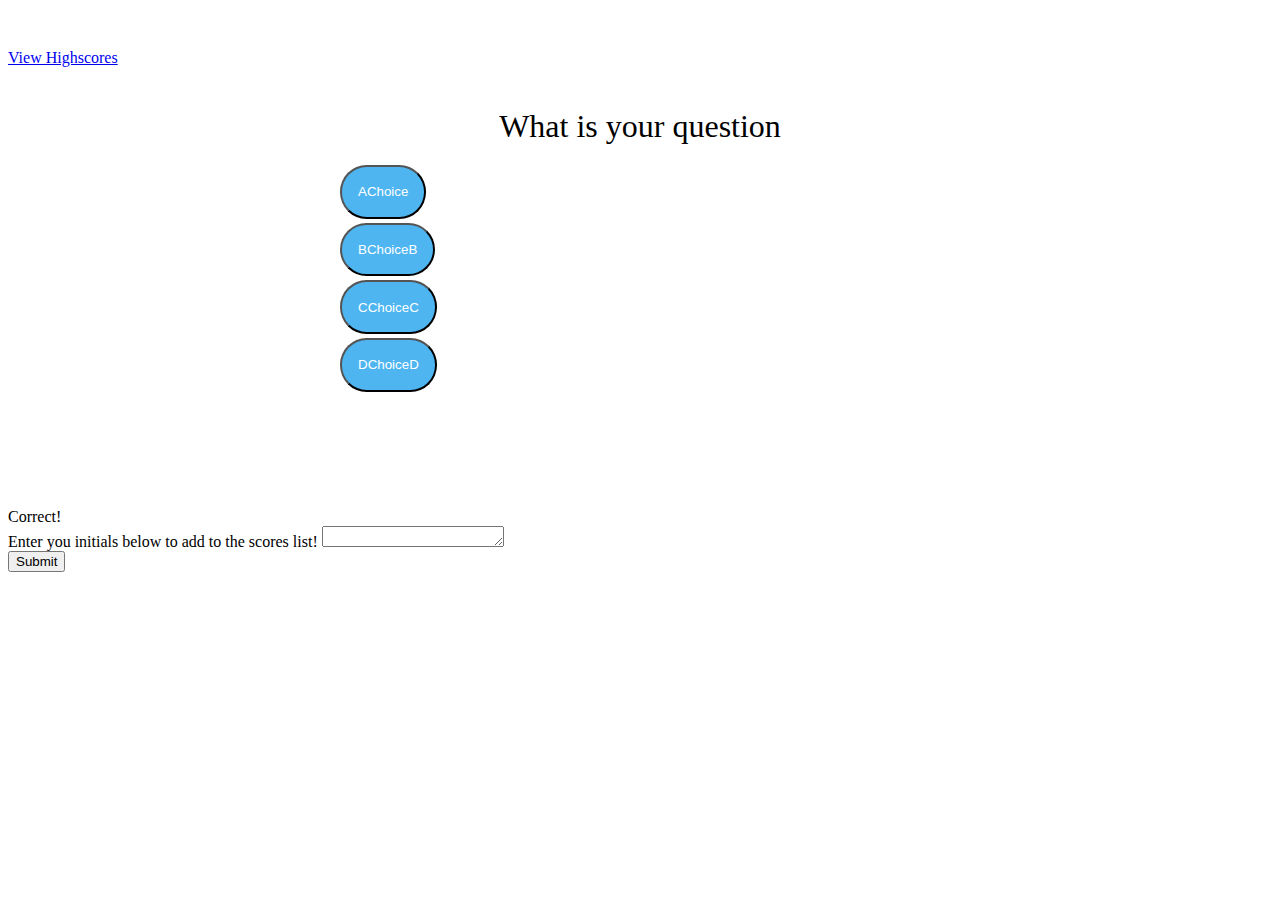
==== game.html @ e3576848 "added form for highscore input. correct appears when user clicks on correct answer" ====
<!DOCTYPE html>
<html lang="en">
<head>
    <meta charset="UTF-8">
    <meta http-equiv="X-UA-Compatible" content="IE=edge">
    <meta name="viewport" content="width=device-width, initial-scale=1.0">
    <title>Quiz
    </title>
    <link rel="stylesheet" href="https://cdn.jsdelivr.net/npm/bootstrap@4.6.0/dist/css/bootstrap.min.css" integrity="sha384-B0vP5xmATw1+K9KRQjQERJvTumQW0nPEzvF6L/Z6nronJ3oUOFUFpCjEUQouq2+l" crossorigin="anonymous">
    <link rel="stylesheet" href="./assets/style.css">
    <link rel="stylesheet" href="./assets/game.css">
</head>
<body>
    <header>
        <a href="highscores.html">View Highscores</a>
        <h1 class="timer"></h1>
    </header>
    <div class="quiz-box">
        <div id="question">What is your question</div>
        <button class="choice-container" id = "1" name = "1" value ="1">
            <p class="choice-prefix">A</p>
            <p class="choice-text1" id = "1" name = "1" value ="1">Choice</p>
        </button>
        <button class="choice-container" id = "2" name = "2" value ="2">
            <p class="choice-prefix">B</p>
            <p class="choice-text2" id = "2" value ="2">ChoiceB</p>
        </button>
        <button class="choice-container" id = "3" name = "3" value ="3">
            <p class="choice-prefix">C</p>
            <p class="choice-text3" data-number="3">ChoiceC</p>
        </button>
        <button class="choice-container" id = "4" name = "4" value ="4">
            <p class="choice-prefix">D</p>
            <p class="choice-text4" data-number="4">ChoiceD</p>
        </button>
    </div>
    <div id="results"></div>
    
    <div class="correct">Correct!</div>
    
    
    <form class="highscore-input">
        <div class="form-group">
          <label for="highscore-input">Enter you initials below to add to the scores list!</label>
          <textarea class="form-control" id="exampleFormControlTextarea1" rows="1"></textarea>
        </div>
        <button type="submit" class="btn btn-primary">Submit</button>
      </form>


    <script src="https://code.jquery.com/jquery-3.5.1.slim.min.js" integrity="sha384-DfXdz2htPH0lsSSs5nCTpuj/zy4C+OGpamoFVy38MVBnE+IbbVYUew+OrCXaRkfj" crossorigin="anonymous"></script>
    <script src="https://cdn.jsdelivr.net/npm/bootstrap@4.6.0/dist/js/bootstrap.bundle.min.js" integrity="sha384-Piv4xVNRyMGpqkS2by6br4gNJ7DXjqk09RmUpJ8jgGtD7zP9yug3goQfGII0yAns" crossorigin="anonymous"></script>
    <script src="./assets/game.js"></script>
    


</body>
</html>
---- assets/style.css ----
header{
    display: flex;
    justify-content: space-between;
    align-items: center;
    height: 100px;

}

header button{
    display: flex;
    background-color: aquamarine;
}

header h1{
    display: flex;
}

.quiz-body{
    text-align: center;
    font-size: 20px;
}

.quiz-box{
    height: 400px;
    width: 600px;
    /* background-color: aquamarine; */
    margin: auto;
}

.quiz-header{
    text-align: center;
    padding-top: 15px;
}

.start-button {
    display: flex;
    flex-wrap: nowrap;
    display:inline-block;
    padding: 0.3em 1.2em;
    margin: 0 0.3em 0.3em 0;
    border-radius: 2em;
    box-sizing: border-box;
    text-decoration: none;
    font-family: 'Roboto',sans-serif;
    font-weight: 300;
    color: #FFFFFF;
    background-color: #4eb5f1;
    text-align: center;
    transition: all 0.2s;
 
}
---- assets/game.css ----
.choice-container{
    display: flex;
    flex-direction: row;
    padding: 0.3em 1.2em;
    margin: 0 0.3em 0.3em 0;
    border-radius: 2em;
    text-decoration: none;
    font-family: 'Roboto',sans-serif;
    font-weight: 300;
    color: #FFFFFF;
    background-color: #4eb5f1;
    transition: all 0.2s;
}

.choice-container:hover{
    color: rgba(255, 255, 255, 1);
    box-shadow: 0 5px 15px rgba(145, 92, 182, .4);
}

#question{
    font-size: 2rem;
    text-align: center;
    margin-bottom: 20px;
}

.rightwrong{
    display: inline-block;
    margin: auto;
}

.quiz-box{
    height: 400px;
    width: 600px;
    background-color: none;
    margin: auto;
}
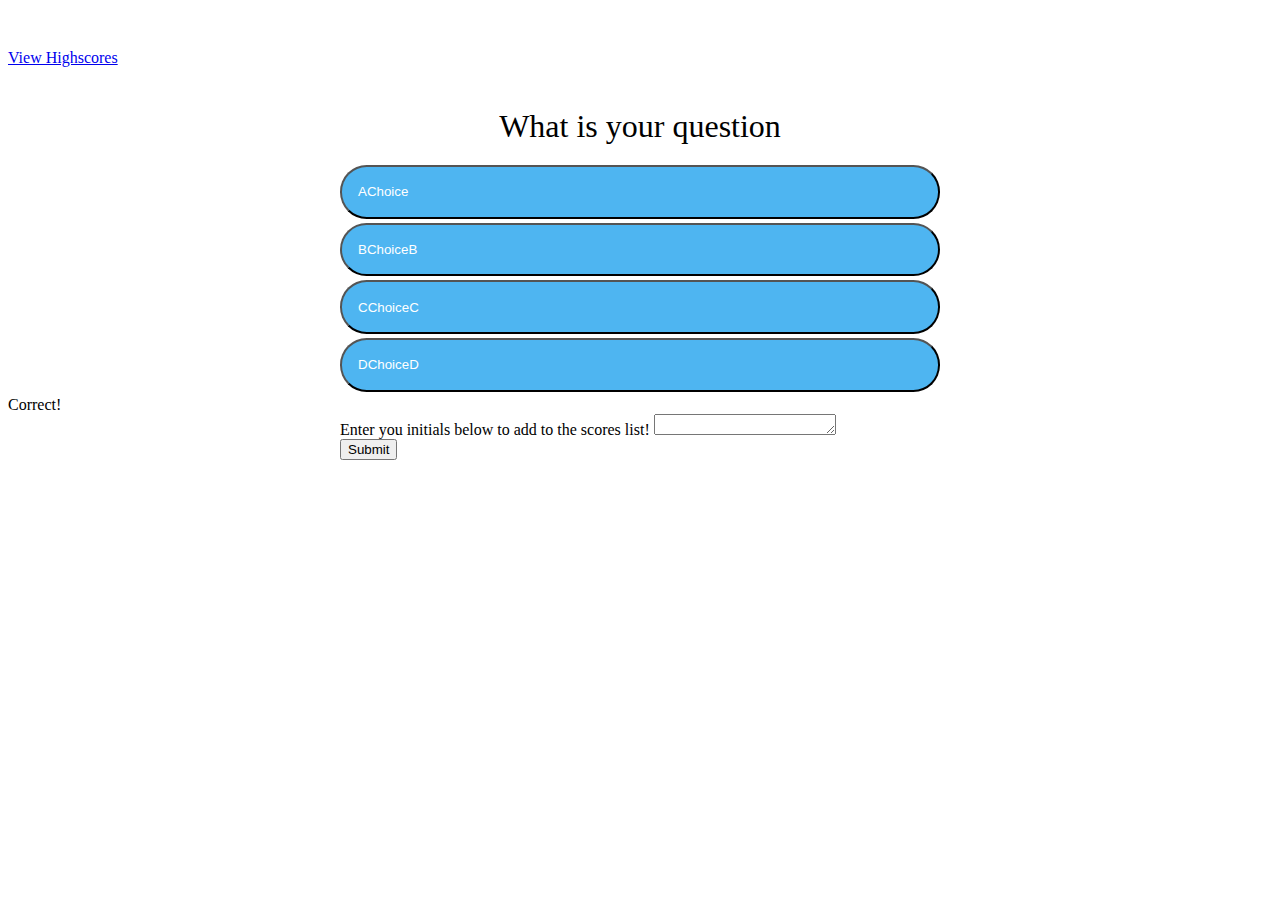
==== commit 0e43ad49: "changes in css to make buttons look a little better and also shorten the initials form. Still need t" ====
--- a/game.html
+++ b/game.html
@@ -44,7 +44,7 @@
           <label for="highscore-input">Enter you initials below to add to the scores list!</label>
           <textarea class="form-control" id="exampleFormControlTextarea1" rows="1"></textarea>
         </div>
-        <button type="submit" class="btn btn-primary">Submit</button>
+        <button type="submit" class="btn btn-primary" id="save">Submit</button>
       </form>
 
 
--- a/assets/style.css
+++ b/assets/style.css
@@ -21,7 +21,7 @@
 }
 
 .quiz-box{
-    height: 400px;
+    
     width: 600px;
     /* background-color: aquamarine; */
     margin: auto;
--- a/assets/game.css
+++ b/assets/game.css
@@ -1,6 +1,7 @@
 .choice-container{
     display: flex;
     flex-direction: row;
+    width: 100%;
     padding: 0.3em 1.2em;
     margin: 0 0.3em 0.3em 0;
     border-radius: 2em;
@@ -29,8 +30,14 @@
 }
 
 .quiz-box{
-    height: 400px;
+   
     width: 600px;
     background-color: none;
     margin: auto;
-}+}
+
+.highscore-input{
+    width: 600px;
+    justify-content: center;
+    margin: auto;
+}
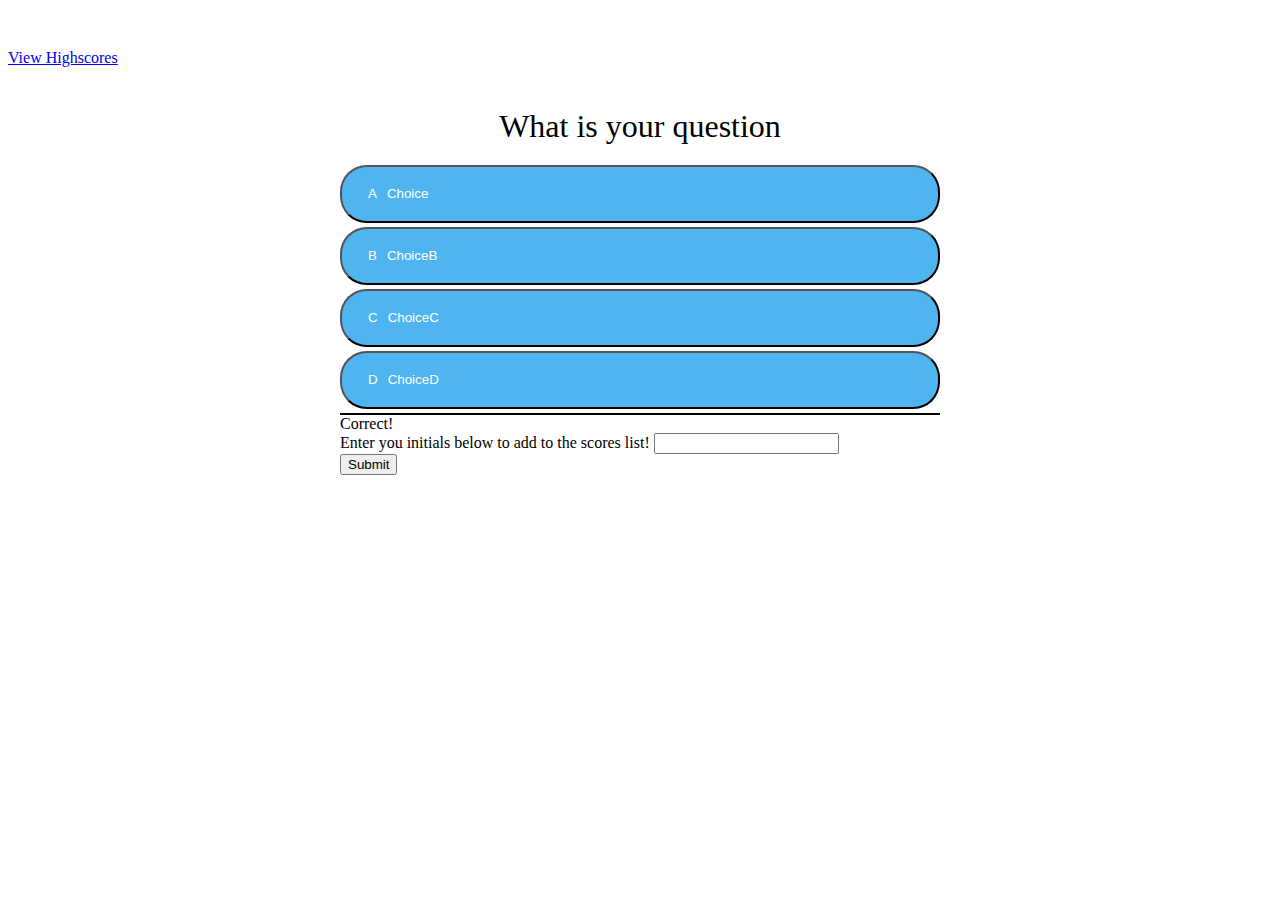
==== commit d91dc5e4: "changed variable names to make more sense. need to figure out local storage" ====
--- a/game.html
+++ b/game.html
@@ -39,10 +39,10 @@
     <div class="correct">Correct!</div>
     
     
-    <form class="highscore-input">
+    <form class="initials-form" >
         <div class="form-group">
-          <label for="highscore-input">Enter you initials below to add to the scores list!</label>
-          <textarea class="form-control" id="exampleFormControlTextarea1" rows="1"></textarea>
+          <label for="initials-input">Enter you initials below to add to the scores list!</label>
+          <input class="form-control" id="input-text" rows="1"></input>
         </div>
         <button type="submit" class="btn btn-primary" id="save">Submit</button>
       </form>
--- a/assets/game.css
+++ b/assets/game.css
@@ -30,14 +30,25 @@
 }
 
 .quiz-box{
-   
     width: 600px;
     background-color: none;
     margin: auto;
 }
-
-.highscore-input{
+.initials-form{
     width: 600px;
     justify-content: center;
     margin: auto;
 }
+
+p{
+    margin-top: 0;
+    margin-bottom: 1rem;
+    padding-left: 10px;
+    padding-top: 15px;
+}
+
+.correct{
+    width: 600px;
+    border-top: 2px solid black;
+    margin: auto; 
+}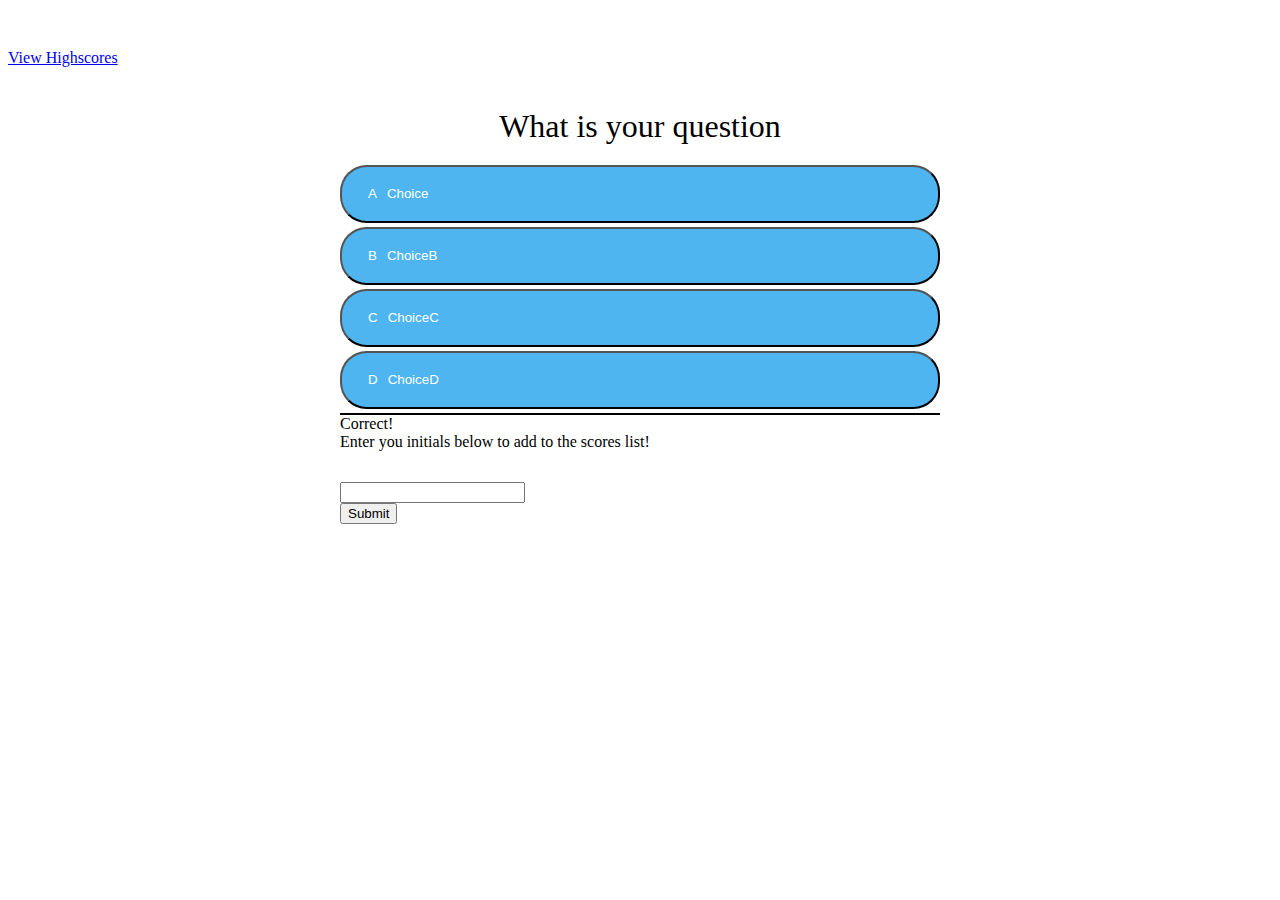
==== commit 5c2b7d8a: "now shows user score at end of quiz before form submission" ====
--- a/game.html
+++ b/game.html
@@ -39,10 +39,11 @@
     <div class="correct">Correct!</div>
     
     
-    <form class="initials-form" >
+    <form class="initials-form" action="highscores.html" method="get" >
         <div class="form-group">
           <label for="initials-input">Enter you initials below to add to the scores list!</label>
-          <input class="form-control" id="input-text" rows="1"></input>
+          <p class="your-score-was"></p>
+          <input type="text" name="input-text" class="form-control" id="input-text" rows="1"></input>
         </div>
         <button type="submit" class="btn btn-primary" id="save">Submit</button>
       </form>
--- a/assets/style.css
+++ b/assets/style.css
@@ -21,9 +21,7 @@
 }
 
 .quiz-box{
-    
     width: 600px;
-    /* background-color: aquamarine; */
     margin: auto;
 }
 
@@ -47,5 +45,10 @@
     background-color: #4eb5f1;
     text-align: center;
     transition: all 0.2s;
- 
 }
+
+.card{
+    width: 600px;
+    margin: auto;
+    border: none;
+}